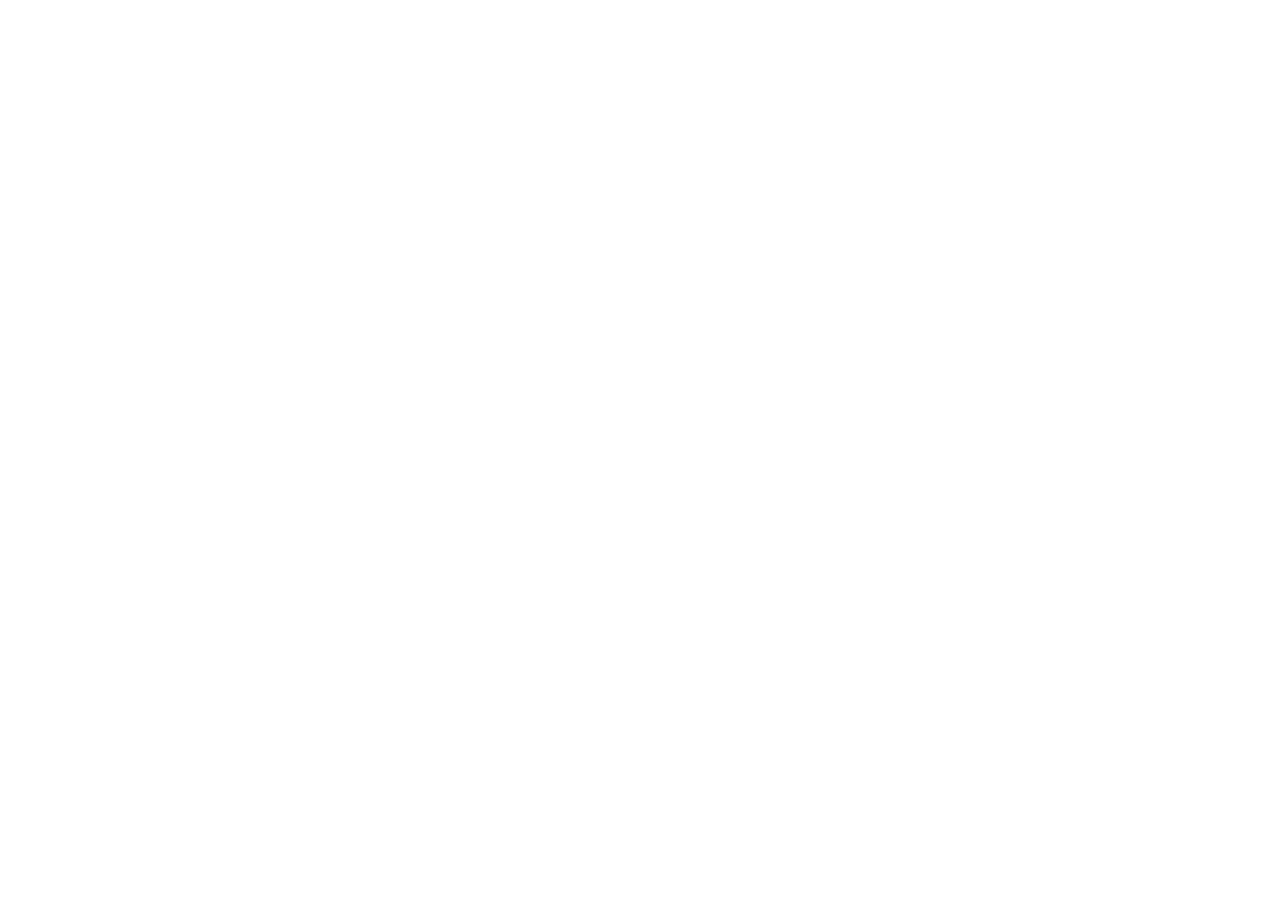
==== odin-recipes/fried-rice.html @ 7617cc77 "Create new recipes pages Added two more page structures, mushroom and rice recipes. Included links t" ====
<!DOCTYPE html>
<html lang="en">
<head>
    <meta charset="UTF-8">
    <meta name="viewport" content="width=device-width, initial-scale=1.0">
    <title>Fried Rice</title>
</head>
<body>
    <!--  https://www.allrecipes.com/recipe/79543/fried-rice-restaurant-style/ -->
</body>
</html>
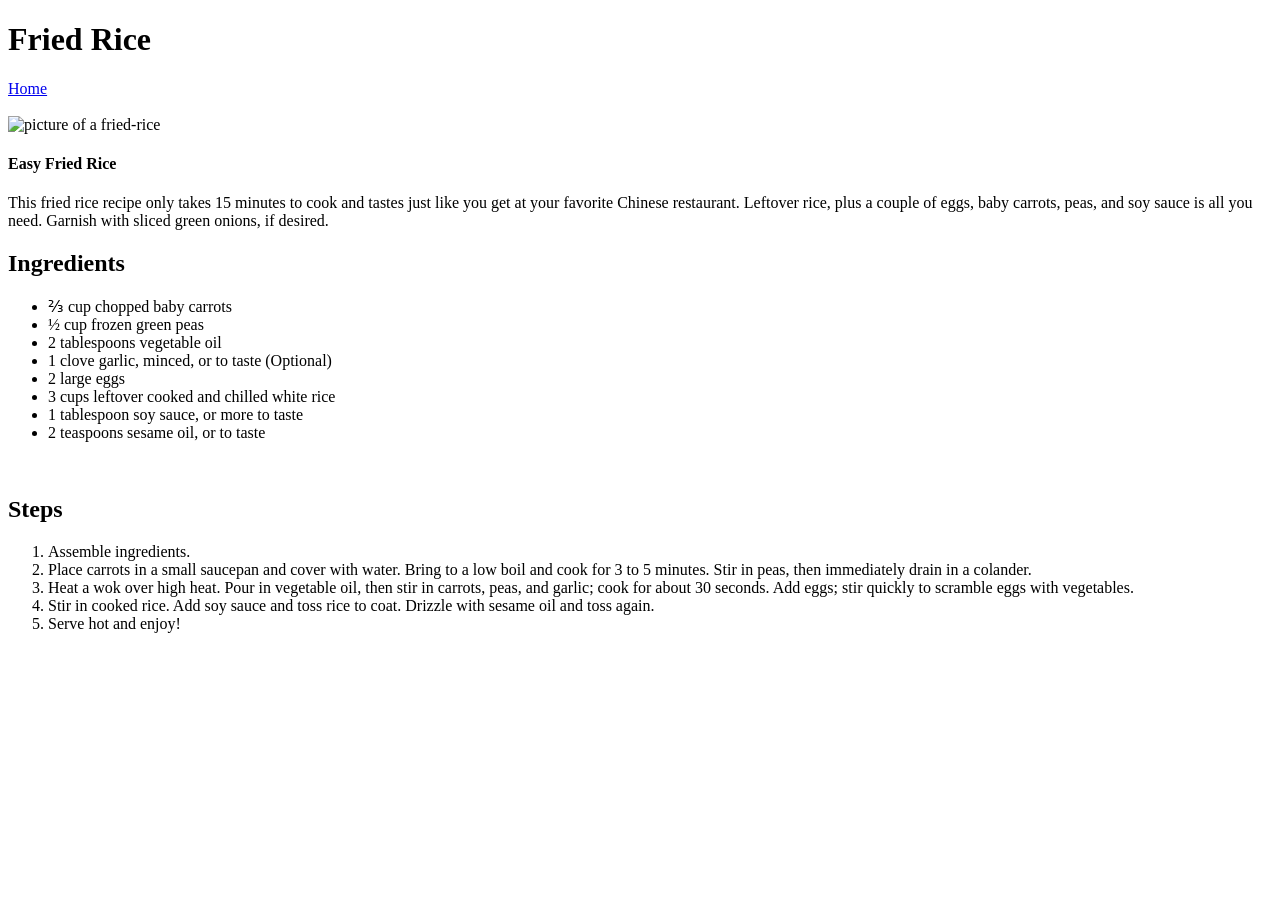
==== commit 31a86298: "Finish Fried rice and Portobleo mushroom pages Added two figures (mushroom and rice) Ingredients ans" ====
--- a/odin-recipes/fried-rice.html
+++ b/odin-recipes/fried-rice.html
@@ -7,5 +7,37 @@
 </head>
 <body>
     <!--  https://www.allrecipes.com/recipe/79543/fried-rice-restaurant-style/ -->
+    <h1>Fried Rice</h1> 
+
+        <a href="../index.html">Home</a>
+        <br>
+        <br>
+        <img src="https://www.simplyscratch.com/wp-content/uploads/2016/09/Vegetable-Fried-Rice-with-Egg-l-SimplyScratch.com-8.jpg" alt="picture of a fried-rice" width = "360">
+        <h4>Easy Fried Rice</h4>
+        <p>This fried rice recipe only takes 15 minutes to cook and tastes just like you get at your favorite Chinese restaurant. Leftover rice, plus a couple of eggs, baby carrots, peas, and soy sauce is all you need. Garnish with sliced green onions, if desired.</p>
+
+        <h2>Ingredients</h2>
+
+            <ul>
+                <li>⅔ cup chopped baby carrots</li>
+                <li>½ cup frozen green peas</li>
+                <li>2 tablespoons vegetable oil</li>
+                <li>1 clove garlic, minced, or to taste (Optional)</li>
+                <li>2 large eggs</li>
+                <li>3 cups leftover cooked and chilled white rice</li>
+                <li>1 tablespoon soy sauce, or more to taste</li>
+                <li>2 teaspoons sesame oil, or to taste</li>
+            </ul>
+            <br>
+        
+        <h2>Steps</h2>
+            <ol>
+                <li>Assemble ingredients.</li>
+                <li>Place carrots in a small saucepan and cover with water. Bring to a low boil and cook for 3 to 5 minutes. Stir in peas, then immediately drain in a colander. </li>
+                <li>Heat a wok over high heat. Pour in vegetable oil, then stir in carrots, peas, and garlic; cook for about 30 seconds. Add eggs; stir quickly to scramble eggs with vegetables. </li>
+                <li>Stir in cooked rice. Add soy sauce and toss rice to coat. Drizzle with sesame oil and toss again.</li>
+                <li>Serve hot and enjoy! </li>
+                
+            </ol>
 </body>
 </html>
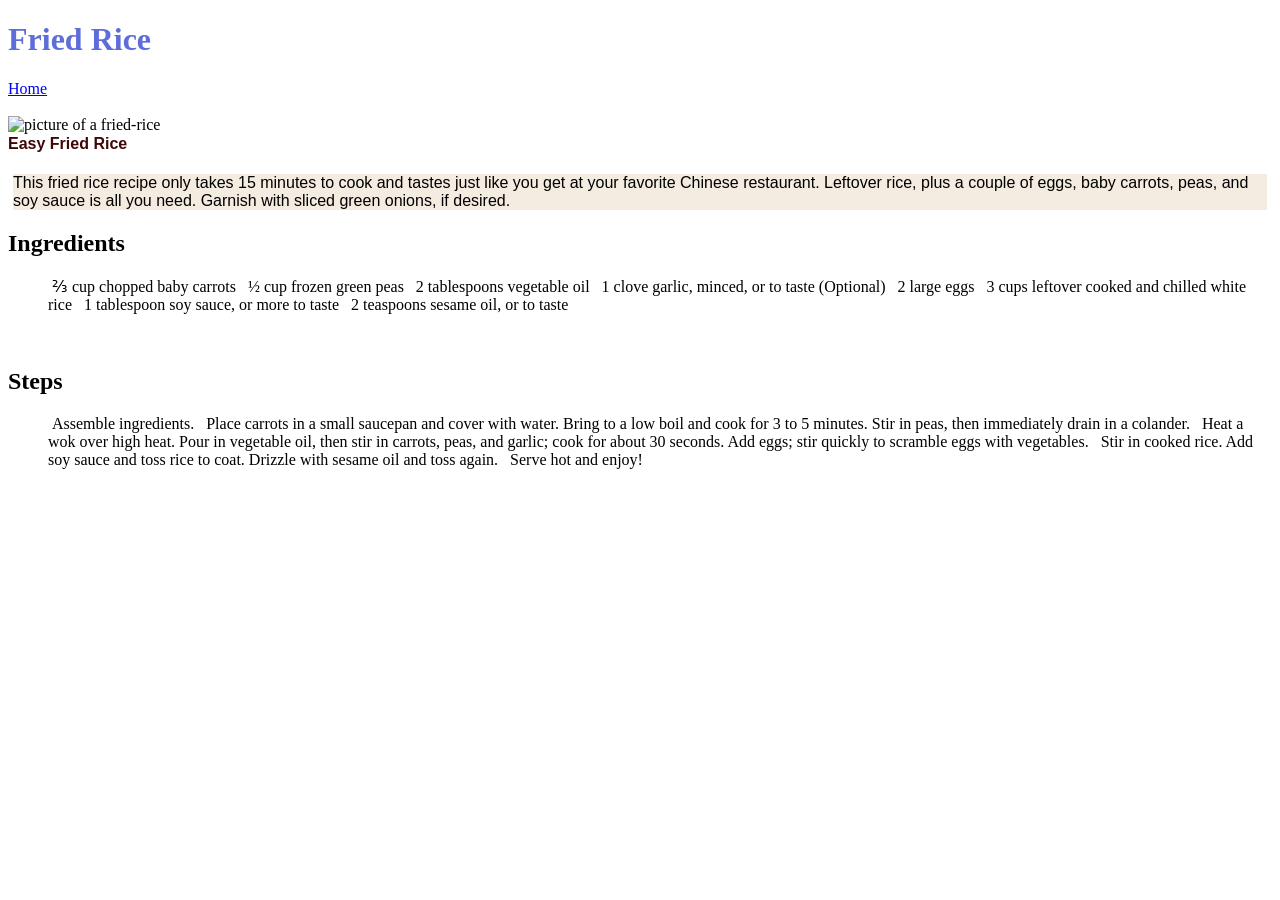
==== commit 545f187e: "CSS to main page" ====
--- a/odin-recipes/fried-rice.html
+++ b/odin-recipes/fried-rice.html
@@ -4,6 +4,7 @@
     <meta charset="UTF-8">
     <meta name="viewport" content="width=device-width, initial-scale=1.0">
     <title>Fried Rice</title>
+    <link rel="stylesheet" href="./CSS/style.css">
 </head>
 <body>
     <!--  https://www.allrecipes.com/recipe/79543/fried-rice-restaurant-style/ -->
@@ -12,8 +13,8 @@
         <a href="../index.html">Home</a>
         <br>
         <br>
-        <img src="https://www.simplyscratch.com/wp-content/uploads/2016/09/Vegetable-Fried-Rice-with-Egg-l-SimplyScratch.com-8.jpg" alt="picture of a fried-rice" width = "360">
-        <h4>Easy Fried Rice</h4>
+        <img src="https://www.simplyscratch.com/wp-content/uploads/2016/09/Vegetable-Fried-Rice-with-Egg-l-SimplyScratch.com-8.jpg" alt="picture of a fried-rice" width = 360>
+        <h4 class="footer-figure">Easy Fried Rice</h4>
         <p>This fried rice recipe only takes 15 minutes to cook and tastes just like you get at your favorite Chinese restaurant. Leftover rice, plus a couple of eggs, baby carrots, peas, and soy sauce is all you need. Garnish with sliced green onions, if desired.</p>
 
         <h2>Ingredients</h2>
--- a/odin-recipes/CSS/style.css
+++ b/odin-recipes/CSS/style.css
@@ -0,0 +1,36 @@
+p {
+    background-color: rgb(244, 236, 225);
+    font-family: Verdana, Geneva, Tahoma, sans-serif;
+    margin: 5px;
+
+}
+
+h1 {
+    color:rgb(95, 109, 219)
+}
+
+.nav-pages{
+   font-family: 'Courier New', Courier, monospace;
+   font-size: 16px;
+}
+
+li {
+    display:inline;
+    margin: 4px;
+
+}
+
+footer{
+    font-family: 'Trebuchet MS', 'Lucida Sans Unicode', 'Lucida Grande', 'Lucida Sans', Arial, sans-serif;
+   font-size: 14px;
+   margin: 20px;
+   text-align: center;
+   color: darkcyan;
+}
+
+.footer-figure{
+    margin-top: 1px;
+    color:rgb(63, 7, 7);
+    font-family: 'Segoe UI', Tahoma, Geneva, Verdana, sans-serif;
+
+}
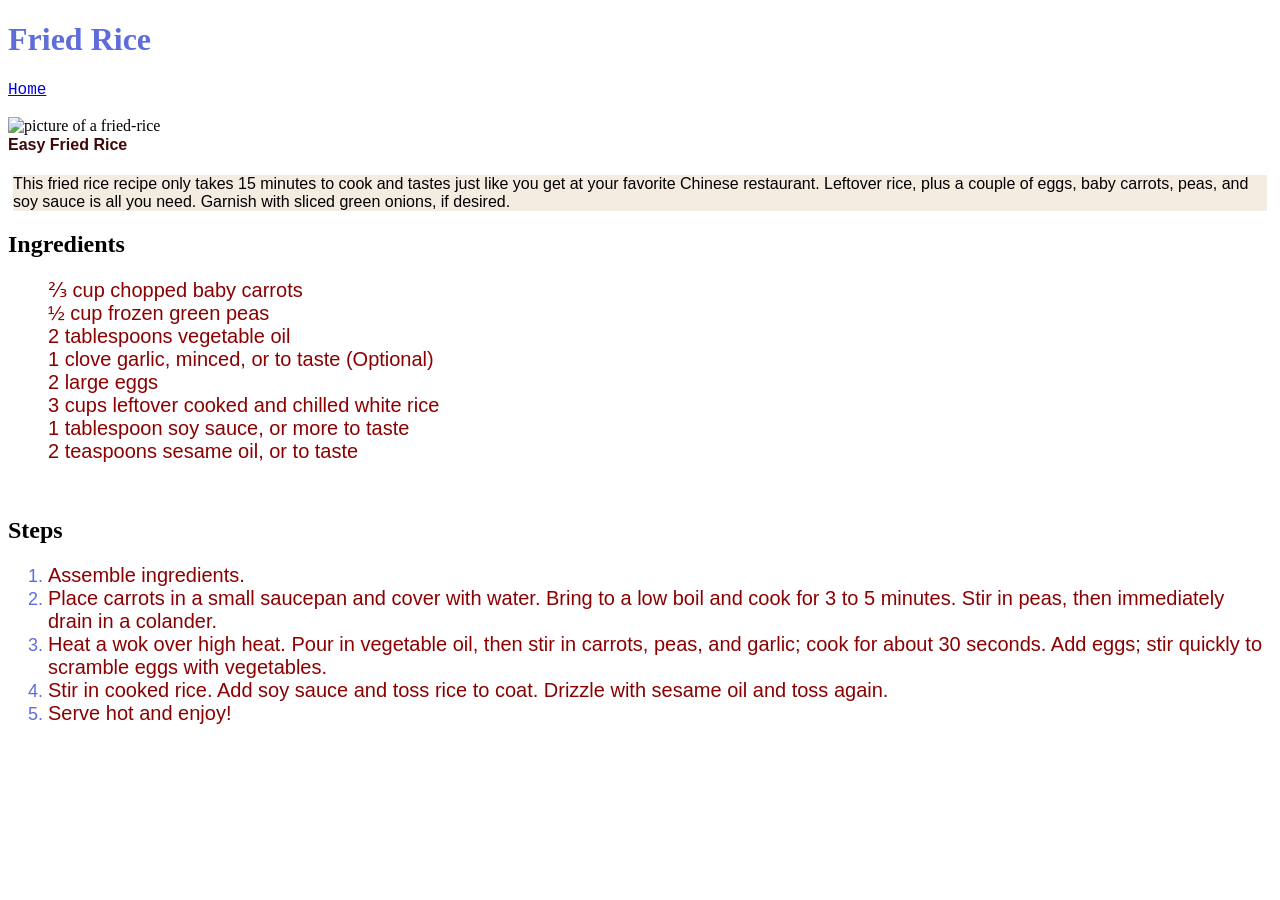
==== commit 13245acc: "CSS rice page" ====
--- a/odin-recipes/fried-rice.html
+++ b/odin-recipes/fried-rice.html
@@ -10,7 +10,7 @@
     <!--  https://www.allrecipes.com/recipe/79543/fried-rice-restaurant-style/ -->
     <h1>Fried Rice</h1> 
 
-        <a href="../index.html">Home</a>
+        <a class="nav-pages"      href="../index.html">Home</a>
         <br>
         <br>
         <img src="https://www.simplyscratch.com/wp-content/uploads/2016/09/Vegetable-Fried-Rice-with-Egg-l-SimplyScratch.com-8.jpg" alt="picture of a fried-rice" width = 360>
@@ -19,7 +19,7 @@
 
         <h2>Ingredients</h2>
 
-            <ul>
+            <ul class="ingredients">
                 <li>⅔ cup chopped baby carrots</li>
                 <li>½ cup frozen green peas</li>
                 <li>2 tablespoons vegetable oil</li>
@@ -32,7 +32,7 @@
             <br>
         
         <h2>Steps</h2>
-            <ol>
+            <ol class="steps">
                 <li>Assemble ingredients.</li>
                 <li>Place carrots in a small saucepan and cover with water. Bring to a low boil and cook for 3 to 5 minutes. Stir in peas, then immediately drain in a colander. </li>
                 <li>Heat a wok over high heat. Pour in vegetable oil, then stir in carrots, peas, and garlic; cook for about 30 seconds. Add eggs; stir quickly to scramble eggs with vegetables. </li>
--- a/odin-recipes/CSS/style.css
+++ b/odin-recipes/CSS/style.css
@@ -14,7 +14,7 @@
    font-size: 16px;
 }
 
-li {
+.nav-pages li {
     display:inline;
     margin: 4px;
 
@@ -33,4 +33,25 @@
     color:rgb(63, 7, 7);
     font-family: 'Segoe UI', Tahoma, Geneva, Verdana, sans-serif;
 
+}
+.ingredients li {
+    display: block;
+    font-family: 'Gill Sans', 'Gill Sans MT', Calibri, 'Trebuchet MS', sans-serif;
+    color: darkred;
+    font-size: 20px;
+}
+
+li::marker {
+    color:rgb(95, 109, 219);
+    font-size: 0.9em;
+    display: list-item;
+    /* content: '!'; */
+    
+}
+
+.steps {
+    display: block;
+    font-family: 'Gill Sans', 'Gill Sans MT', Calibri, 'Trebuchet MS', sans-serif;
+    color: darkred;
+    font-size: 20px;
 }
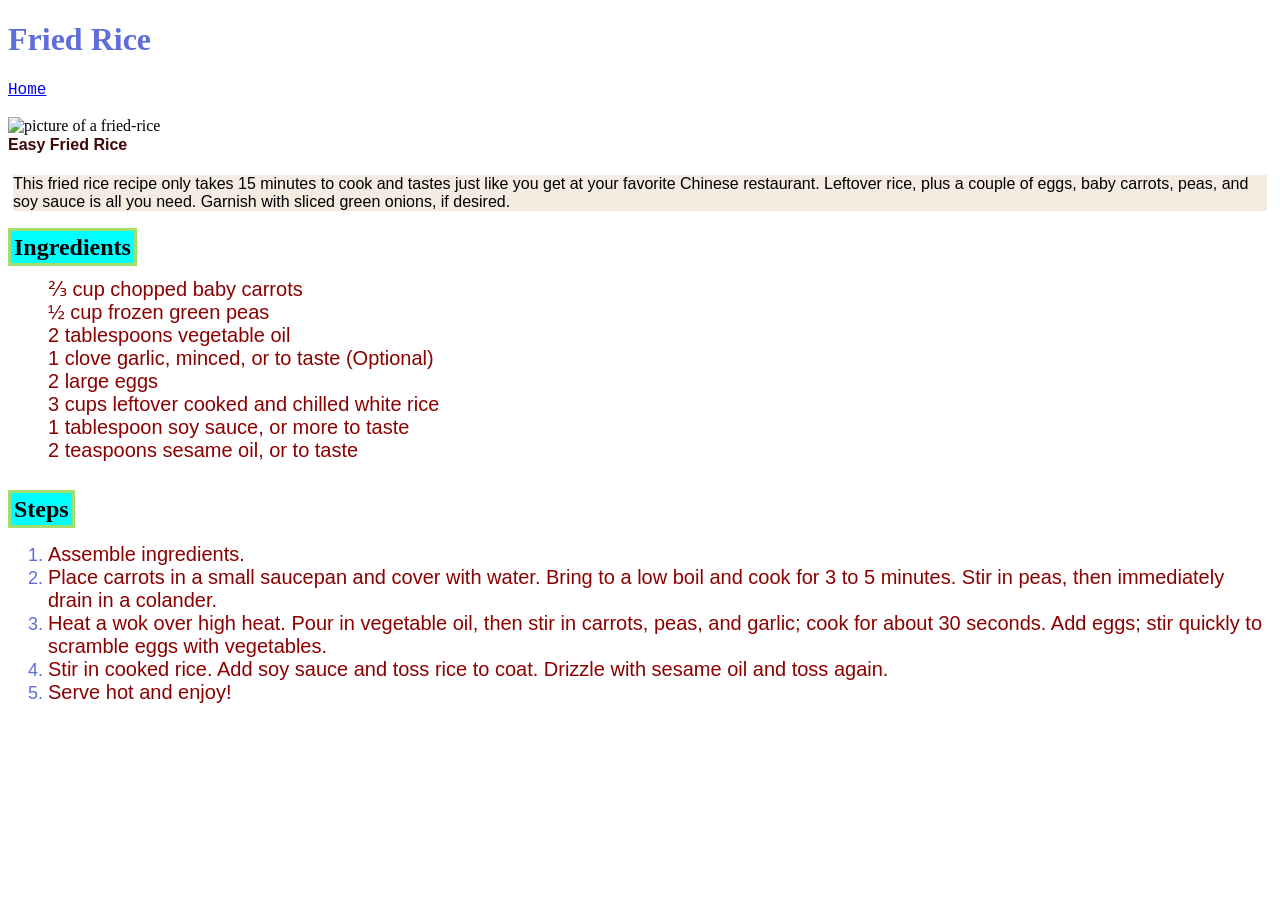
==== commit da12dc1b: "CSS lasana page" ====
--- a/odin-recipes/fried-rice.html
+++ b/odin-recipes/fried-rice.html
@@ -16,6 +16,7 @@
         <img src="https://www.simplyscratch.com/wp-content/uploads/2016/09/Vegetable-Fried-Rice-with-Egg-l-SimplyScratch.com-8.jpg" alt="picture of a fried-rice" width = 360>
         <h4 class="footer-figure">Easy Fried Rice</h4>
         <p>This fried rice recipe only takes 15 minutes to cook and tastes just like you get at your favorite Chinese restaurant. Leftover rice, plus a couple of eggs, baby carrots, peas, and soy sauce is all you need. Garnish with sliced green onions, if desired.</p>
+        <br>
 
         <h2>Ingredients</h2>
 
--- a/odin-recipes/CSS/style.css
+++ b/odin-recipes/CSS/style.css
@@ -1,7 +1,7 @@
 p {
     background-color: rgb(244, 236, 225);
     font-family: Verdana, Geneva, Tahoma, sans-serif;
-    margin: 5px;
+    margin: 5px ;
 
 }
 
@@ -54,4 +54,11 @@
     font-family: 'Gill Sans', 'Gill Sans MT', Calibri, 'Trebuchet MS', sans-serif;
     color: darkred;
     font-size: 20px;
+}
+h2 {
+    border: 3px solid rgb(160, 222, 109);
+    display: inline;
+    padding: 3px;
+    background-color: aqua;
+    margin-top: 25px;
 }
